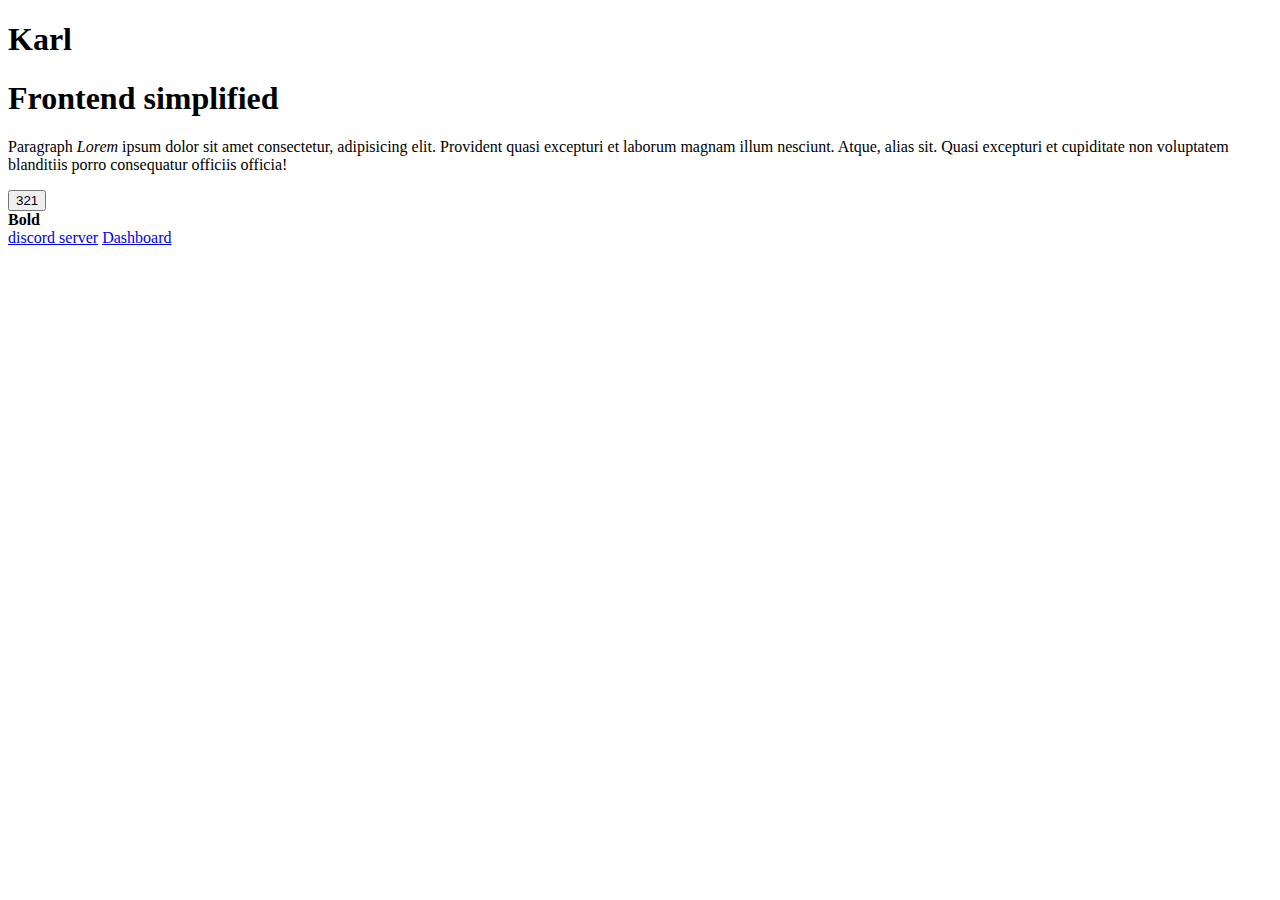
==== index.html @ 79e1269b "made first html site" ====
<!DOCTYPE html>
<html lang="en">
<head>
    <meta charset="UTF-8">
    <meta http-equiv="X-UA-Compatible" content="IE=edge">
    <meta name="viewport" content="width=device-width, initial-scale=1.0">
    <title>Karl</title>
</head>
<body>
    <h1>Karl</h1>
    <h1>Frontend simplified</h1>
    <p>Paragraph <i>Lorem</i> ipsum dolor sit amet consectetur, adipisicing elit. Provident quasi excepturi et laborum magnam illum nesciunt. Atque, alias sit. Quasi excepturi et cupiditate non voluptatem blanditiis porro consequatur officiis officia!</p>
<button>321</button>
<div>
    <b>Bold</b>
</div>
<a href="https://discord.gg/frontend" target="_blank">discord server</a>
<a href="/dashboard.html" target="_blank">Dashboard</a>
</body>
</html>
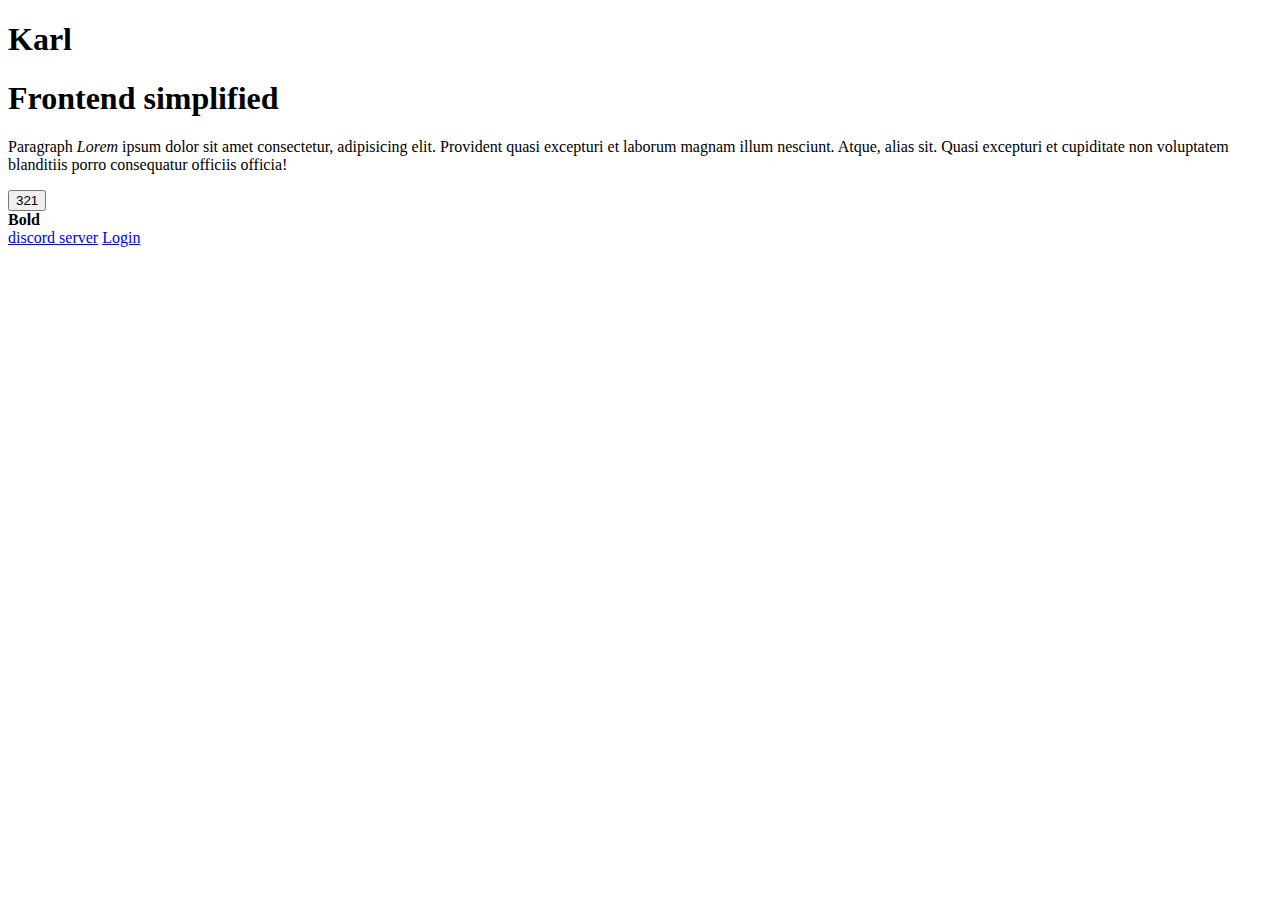
==== commit 4e387e8f: "changed dashboard link to login" ====
--- a/index.html
+++ b/index.html
@@ -15,6 +15,6 @@
     <b>Bold</b>
 </div>
 <a href="https://discord.gg/frontend" target="_blank">discord server</a>
-<a href="/dashboard.html" target="_blank">Dashboard</a>
+<a href="/login.html" target="_blank">Login</a>
 </body>
 </html>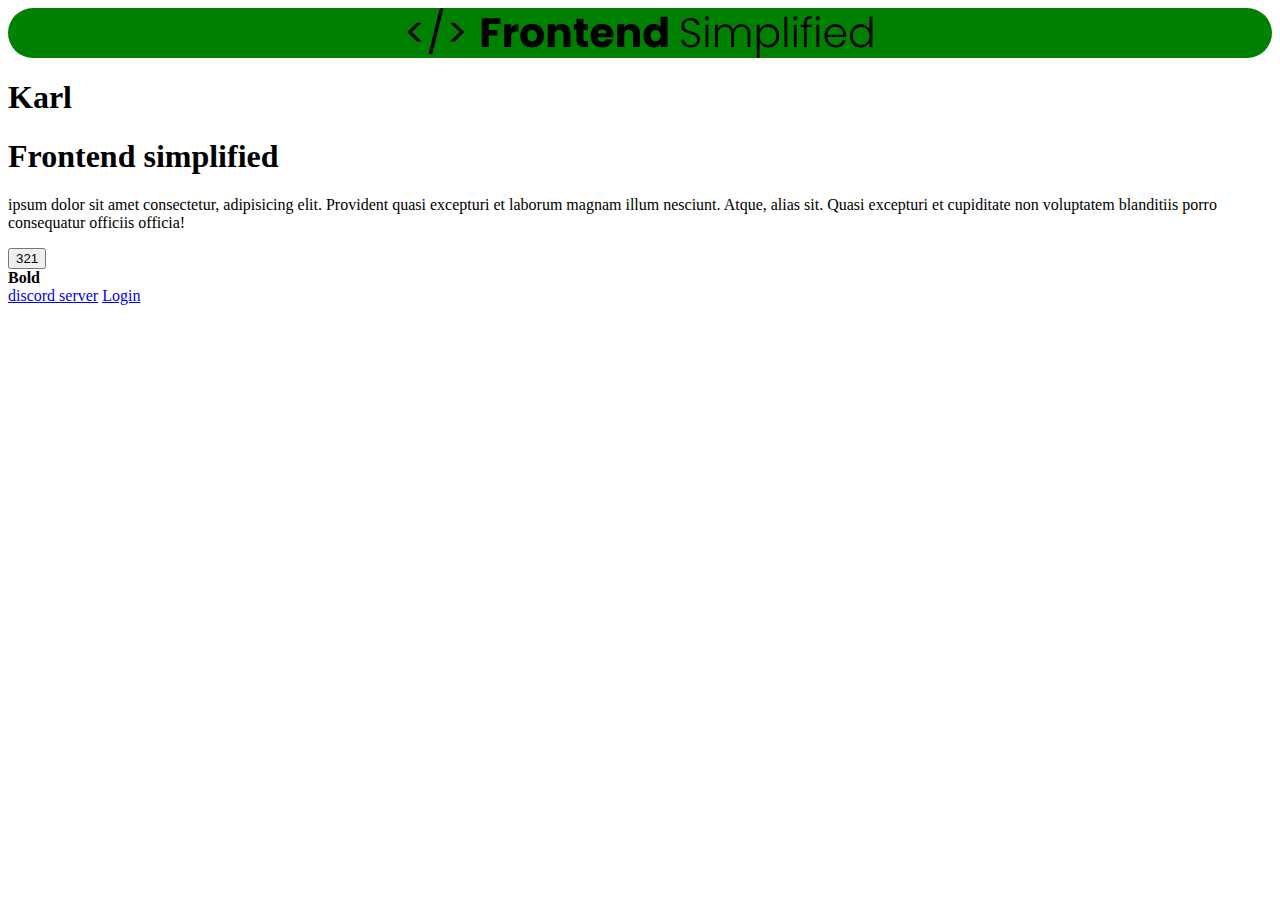
==== commit 868c89a3: "added nav picture" ====
--- a/index.html
+++ b/index.html
@@ -1,20 +1,31 @@
 <!DOCTYPE html>
 <html lang="en">
-<head>
-    <meta charset="UTF-8">
-    <meta http-equiv="X-UA-Compatible" content="IE=edge">
-    <meta name="viewport" content="width=device-width, initial-scale=1.0">
+  <head>
+    <meta charset="UTF-8" />
+    <meta http-equiv="X-UA-Compatible" content="IE=edge" />
+    <meta name="viewport" content="width=device-width, initial-scale=1.0" />
     <title>Karl</title>
-</head>
-<body>
+    <link rel="stylesheet" href="styles.css" />
+  </head>
+  <body>
+    <nav class="picture">
+      <img src="./Assets/FES.svg" alt="" />
+    </nav>
     <h1>Karl</h1>
     <h1>Frontend simplified</h1>
-    <p>Paragraph <i>Lorem</i> ipsum dolor sit amet consectetur, adipisicing elit. Provident quasi excepturi et laborum magnam illum nesciunt. Atque, alias sit. Quasi excepturi et cupiditate non voluptatem blanditiis porro consequatur officiis officia!</p>
-<button>321</button>
-<div>
-    <b>Bold</b>
-</div>
-<a href="https://discord.gg/frontend" target="_blank">discord server</a>
-<a href="/login.html" target="_blank">Login</a>
-</body>
-</html>+    <span class="text">
+      <p>
+        ipsum dolor sit amet consectetur, adipisicing elit. Provident quasi
+        excepturi et laborum magnam illum nesciunt. Atque, alias sit. Quasi
+        excepturi et cupiditate non voluptatem blanditiis porro consequatur
+        officiis officia!
+      </p>
+    </span>
+    <button>321</button>
+    <div>
+      <b>Bold</b>
+    </div>
+    <a href="https://discord.gg/frontend" target="_blank">discord server</a>
+    <a href="/login.html" target="_blank">Login</a>
+  </body>
+</html>
--- a/styles.css
+++ b/styles.css
@@ -0,0 +1,11 @@
+.picture{
+    display: flex;
+    justify-content: flex-end;
+    justify-content: space-around;
+    width: 100%;
+    height: 50px;
+    background-color: green;
+    border-radius: 50px;
+}
+
+    